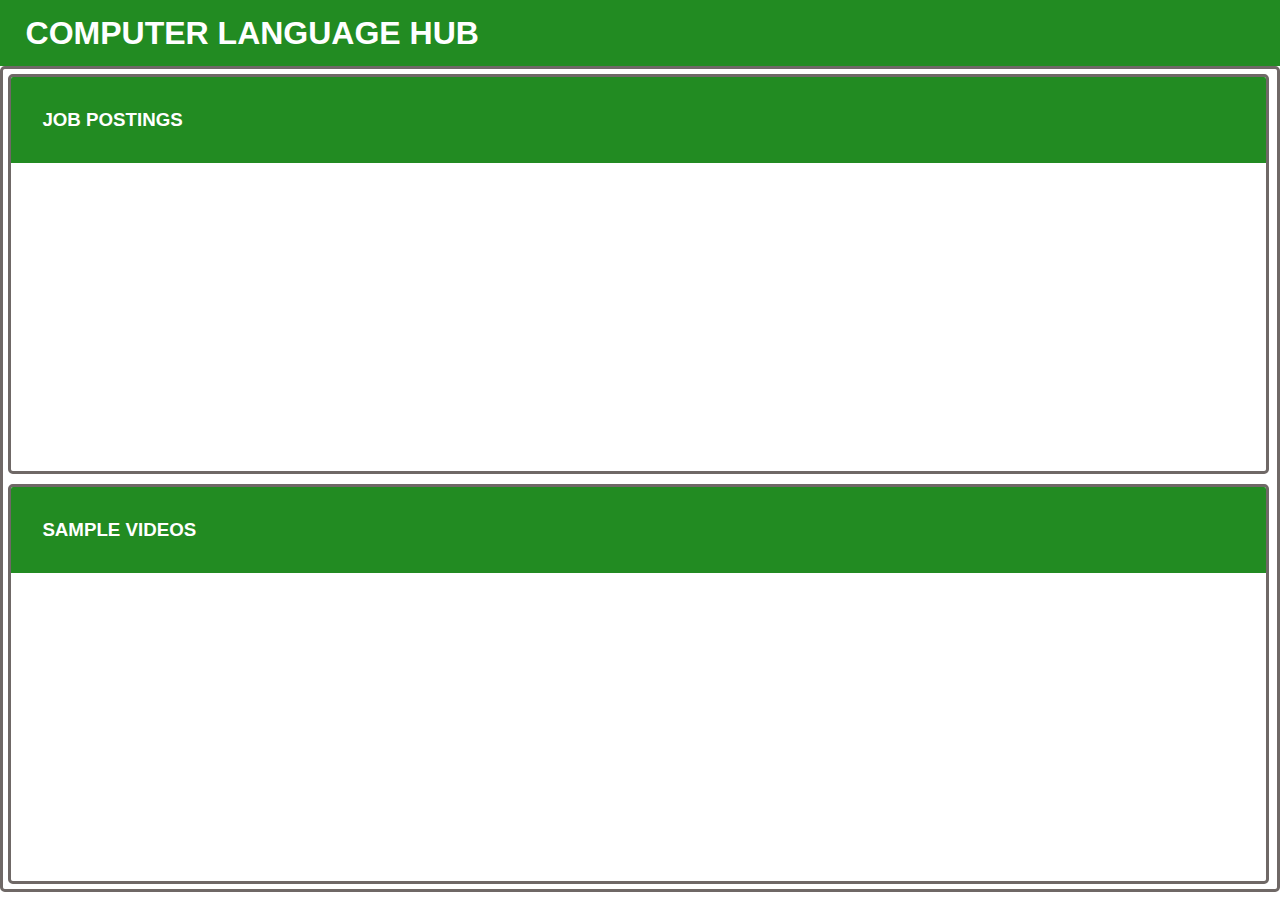
==== results.html @ cfae10c5 "Merge pull request #7 from ckyser1/secondhtml" ====
<!DOCTYPE html>
<html lang="en">
   
<head>
  <meta charset="UTF-8">
  <meta name="viewport" content="width=device-width, initial-scale=1.0">
  <meta http-equiv="X-UA-Compatible" content="ie=edge">
  <link rel="stylesheet" href="./css/style.css" />
  <title>Hub</title>
</head>

<body class="flex-column min-100-vh">
  <header class="title text-uppercase">
    <h1> Computer Language Hub</h1>
  </header>

  <main class="flex-row justify-space-between">
    <div class="container col-12">
<!-- this is the code for the drop down bar -->
      <section class="cardjb">
        <h3 class="card-header text-uppercase">Job Postings</h3>
        <ul>
        </ul>
      </section>

<!--end of search by language drop down -->
<!--start of search bar -->
    <div class="cardyt col-9">
        <h3 class="card-header text-uppercase">Sample videos</h3>
    </div>


<!--end of search bar -->
      
    </div>
  </main>

  <script src="./js/script.js"></script>

</script>
</body>

</html>
---- css/style.css ----
:root {
  --primary: white;
  --secondary: #9caea9;
  --tertiary: #788585;
  --light-dark: #6f6866;
  --dark: forestgreen;
  --border-radius: .3rem;
}

* {
  box-sizing: border-box;
}

body {
  background-color: var(--primary);
  margin: 0;
  padding: 0;
  font-family: "IBM Plex Sans", sans-serif;
  color: var(--dark);
  line-height: 1.5;
  font-size: 16px;
}

h1,
h2,
h3,
h4,
h5,
h6 {
  font-weight: 700;
  margin: 0;
  color: var(--primary);
  line-height: 1.25;
}

p {
  font-size: 1.2rem;
}

 .btn {
  font-size: 1.3rem;
  text-decoration:none;
  padding: 50px 5px;
  width: 100%;
  max-height:50px;
  display: block;
  margin: 5px 0 20px;
  border-radius: var(--border-radius);
  color: var(--primary);
  border: none;
  outline: none;
  background-color: var(--light-dark);
  box-shadow: 3px 3px var(--dark);
  transform: translate(-1px, -1px);
}

 .btn:hover {
  color: var(--primary);
  background-color: var(--tertiary);
  transform: translate(0, 0);
  box-shadow: 2px 2px var(--dark);
}

.btn-inline {
  display: inline;
}

.btn-back {
  border-radius: var(--border-radius);
  color: var(--primary);
  border: none;
  outline: none;
  background-color: var(--light-dark);
  box-shadow: 3px 3px var(--secondary);
  transform: translate(-1px, -1px);
  display: inline-block;
  width: auto;
  margin-top: 20px;
  padding: 15px;
  text-decoration: none;
  font-size: 1.2rem;
}

 .btn-back:hover {
  color: var(--primary);
  background-color: var(--tertiary);
  transform: translate(0, 0);
  box-shadow: 2px 2px var(--dark);
}

.title {
  padding: 1% 2%;
  background-color: var(--dark);
  color: var(--primary);
}

.app-title {
  font-size: 3rem;
  background-color: var(--primary);
  color: var(--dark);
  padding: 0 10px;
  display: inline-block;
  border-radius: var(--border-radius);
  box-shadow: 6px 5px var(--light-dark);
}

.list-group {
  padding: 0;
  list-style: none;
}

.list-item {
  margin-bottom: 10px;
  padding: 1.5%;
  border-radius: var(--border-radius);
  background-color: var(--light-dark);
  color: var(--primary);
  text-decoration: none;
}

.list-item:hover {
  background-color: var(--dark);
}

.status-icon {
  padding: 2px 5px;
  margin: 0 5px;
  background-color: rgba(255,255,255, 1);
  border-radius: var(--border-radius);
}

.icon-danger {
  color: rgb(255, 70, 70);
}

.icon-success {
  color: rgb(29, 255, 255);
}

/* CARDS */
.hero{
  border: 3px solid var(--light-dark);
  border-radius: var(--border-radius);
  height:300px;
  margin-left: 20px;
  margin: 5px;
  background-image: url("https://www.computersciencedegreehub.com/wp-content/uploads/2021/03/Brief-History-of-Programming-Languages.jpg");
  background-size: cover;
  background-position: center;
  position: relative;
}

.hero-header {
  color: var(--primary);
  background-color: var(--tertiary);
  padding: 1.5%;
  border-radius: calc(.18rem - 1px) calc(.18rem - 1px) 0 0;
  font-weight: 700;
  font-size: 20px;
  
}

.textbottom{
  position:absolute;
  bottom:0;
  left:0;
  margin-bottom: 5px;
  text-decoration: underline;
}

.container{
  height: 100%;
  border: 3px solid var(--light-dark);
  border-radius: var(--border-radius);
}


.card-dd {
  border: 3px solid var(--light-dark);
  border-radius: var(--border-radius);
  display:inline-block;
  width:75%;
  height:200px;
  margin-left: 20px;
  margin: 5px;
  background-color: var(--light-dark);
}

.dropdown-content {
  min-width: 160px;
  box-shadow: 0px 8px 16px 0px rgba(0,0,0,0.2);
  padding: 12px 16px;
  
}

.card-dd select{
  width: 100%;
  height: 32px;
}

.card-s {
  border: 3px solid var(--light-dark);
  border-radius: var(--border-radius);
  display:inline-block;
  width:75%;
  height:300px;
  margin-left: 20px;
  margin: 5px;
}

.card-s form input{
  width: 98%;
  height:48px;
  min-width: 160px;
  box-shadow: 0px 8px 16px 0px rgba(0,0,0,0.2);
  padding: 12px 16px;
  margin:2px;
}

.card-header {
  color: var(--primary);
  background-color: var(--dark);
  padding: 2.5%;
  border-radius: calc(.18rem - 1px) calc(.18rem - 1px) 0 0;
}

.card-body {
  padding: 2.5%;
}

.aside {
  border: 3px solid var(--light-dark);
  border-radius: var(--border-radius);
  margin-right:20px;
  clear: both;
  float: right;
  height: 100%;
  width: 20%;
  flex-wrap:wrap;
  margin-top:5px;
}

.cardjb {
  border: 3px solid var(--light-dark);
  border-radius: var(--border-radius);
  display:inline-block;
  width:99%;
  height:400px;
  margin: 5px;
}

.cardyt {
  border: 3px solid var(--light-dark);
  border-radius: var(--border-radius);
  display:inline-block;
  width:99%;
  height:400px;
  margin: 5px;
}

/* FORM */
.form-label,
.form-input,
.form-textarea {
  display: block;
}

.form-label {
  font-size: 1.1rem;
  margin: 0 0 0 5px;
}

.form-input {
  width: 100%;
  padding: 3%;
  margin: 5px 0;
  font-size: 1.2rem;
  border: 2px solid var(--light-dark);
  border-radius: var(--border-radius);
}

/* HEIGHT / WIDTH UTILS */
.min-100-vh {
  min-height: 100vh;
}

.min-100-vw {
  min-width: 100vw;
}

/* FONT UTILS */
.text-uppercase {
  text-transform: uppercase;
}


/* FLEX CONTENT */
.flex-row {
  display: flex;
  flex-wrap: wrap;
}

.flex-column {
  display: flex;
  flex-direction: column;
  flex-wrap: wrap;
}

.justify-space-between {
  justify-content: space-between;
}

.justify-space-around {
  justify-content: space-around;
}

.justify-flex-start {
  justify-content: flex-start
}

.justify-flex-end {
  justify-content: flex-end;
}

.justify-center {
  justify-content: center;
}

.align-stretch {
  align-items: stretch;
}

.align-end {
  align-items: flex-end;
}

.align-center {
  align-items: center;
}

.col-auto {
  flex-grow: 1;
}

.col-1 {
  flex: 0 0 calc(100% * 1 / 12 - 2%);
}

.col-2 {
  flex: 0 0 calc(100% * 2 / 12 - 2%);
}

.col-3 {
  flex: 0 0 calc(100% * 3 / 12 - 2%);
}

.col-4 {
  flex: 0 0 calc(100% * 4 / 12 - 2%);
}

.col-5 {
  flex: 0 0 calc(100% * 5 / 12 - 2%);
}

.col-6 {
  flex: 0 0 calc(100% * 6 / 12 - 2%);
}

.col-7 {
  flex: 0 0 calc(100% * 7 / 12 - 2%);
}

.col-8 {
  flex: 0 0 calc(100% * 8 / 12 - 2%);
}

.col-9 {
  flex: 0 0 calc(100% * 9 / 12 - 2%);
}

.col-10 {
  flex: 0 0 calc(100% * 10 / 12 - 2%);
}

.col-11 {
  flex: 0 0 calc(100% * 11 / 12 - 2%);
}

.col-12 {
  flex: 0 0 100%;
}

/* col-sm */
@media screen and (min-width: 640px) {
  .col-sm-1 {
    flex: 0 0 calc(100% * 1 / 12 - 2%);
  }

  .col-sm-2 {
    flex: 0 0 calc(100% * 2 / 12 - 2%);
  }

  .col-sm-3 {
    flex: 0 0 calc(100% * 3 / 12 - 2%);
  }

  .col-sm-4 {
    flex: 0 0 calc(100% * 4 / 12 - 2%);
  }

  .col-sm-5 {
    flex: 0 0 calc(100% * 5 / 12 - 2%);
  }

  .col-sm-6 {
    flex: 0 0 calc(100% * 6 / 12 - 2%);
  }

  .col-sm-7 {
    flex: 0 0 calc(100% * 7 / 12 - 2%);
  }

  .col-sm-8 {
    flex: 0 0 calc(100% * 8 / 12 - 2%);
  }

  .col-sm-9 {
    flex: 0 0 calc(100% * 9 / 12 - 2%);
  }

  .col-sm-10 {
    flex: 0 0 calc(100% * 10 / 12 - 2%);
  }

  .col-sm-11 {
    flex: 0 0 calc(100% * 11 / 12 - 2%);
  }

  .col-sm-12 {
    flex: 0 0 100%;
  }
}


/* col-md */
@media screen and (min-width: 768px) {
  .col-md-1 {
    flex: 0 0 calc(100% * 1 / 12 - 2%);
  }

  .col-md-2 {
    flex: 0 0 calc(100% * 2 / 12 - 2%);
  }

  .col-md-3 {
    flex: 0 0 calc(100% * 3 / 12 - 2%);
  }

  .col-md-4 {
    flex: 0 0 calc(100% * 4 / 12 - 2%);
  }

  .col-md-5 {
    flex: 0 0 calc(100% * 5 / 12 - 2%);
  }

  .col-md-6 {
    flex: 0 0 calc(100% * 6 / 12 - 2%);
  }

  .col-md-7 {
    flex: 0 0 calc(100% * 7 / 12 - 2%);
  }

  .col-md-8 {
    flex: 0 0 calc(100% * 8 / 12 - 2%);
  }

  .col-md-9 {
    flex: 0 0 calc(100% * 9 / 12 - 2%);
  }

  .col-md-10 {
    flex: 0 0 calc(100% * 10 / 12 - 2%);
  }

  .col-md-11 {
    flex: 0 0 calc(100% * 11 / 12 - 2%);
  }

  .col-md-12 {
    flex: 0 0 100%;
  }
}

/* col-lg */
@media screen and (min-width: 992px) {
  .col-lg-1 {
    flex: 0 0 calc(100% * 1 / 12 - 2%);
  }

  .col-lg-2 {
    flex: 0 0 calc(100% * 2 / 12 - 2%);
  }

  .col-lg-3 {
    flex: 0 0 calc(100% * 3 / 12 - 2%);
  }

  .col-lg-4 {
    flex: 0 0 calc(100% * 4 / 12 - 2%);
  }

  .col-lg-5 {
    flex: 0 0 calc(100% * 5 / 12 - 2%);
  }

  .col-lg-6 {
    flex: 0 0 calc(100% * 6 / 12 - 2%);
  }

  .col-lg-7 {
    flex: 0 0 calc(100% * 7 / 12 - 2%);
  }

  .col-lg-8 {
    flex: 0 0 calc(100% * 8 / 12 - 2%);
  }

  .col-lg-9 {
    flex: 0 0 calc(100% * 9 / 12 - 2%);
  }

  .col-lg-10 {
    flex: 0 0 calc(100% * 10 / 12 - 2%);
  }

  .col-lg-11 {
    flex: 0 0 calc(100% * 11 / 12 - 2%);
  }

  .col-lg-12 {
    flex: 0 0 100%;
  }
}

/* col-xl */
@media screen and (min-width: 1200px) {
  .col-xl-1 {
    flex: 0 0 calc(100% * 1 / 12 - 2%);
  }

  .col-xl-2 {
    flex: 0 0 calc(100% * 2 / 12 - 2%);
  }

  .col-xl-3 {
    flex: 0 0 calc(100% * 3 / 12 - 2%);
  }

  .col-xl-4 {
    flex: 0 0 calc(100% * 4 / 12 - 2%);
  }

  .col-xl-5 {
    flex: 0 0 calc(100% * 5 / 12 - 2%);
  }

  .col-xl-6 {
    flex: 0 0 calc(100% * 6 / 12 - 2%);
  }

  .col-xl-7 {
    flex: 0 0 calc(100% * 7 / 12 - 2%);
  }

  .col-xl-8 {
    flex: 0 0 calc(100% * 8 / 12 - 2%);
  }

  .col-xl-9 {
    flex: 0 0 calc(100% * 9 / 12 - 2%);
  }

  .col-xl-10 {
    flex: 0 0 calc(100% * 10 / 12 - 2%);
  }

  .col-xl-11 {
    flex: 0 0 calc(100% * 11 / 12 - 2%);
  }

  .col-xl-12 {
    flex: 0 0 100%;
  }
}
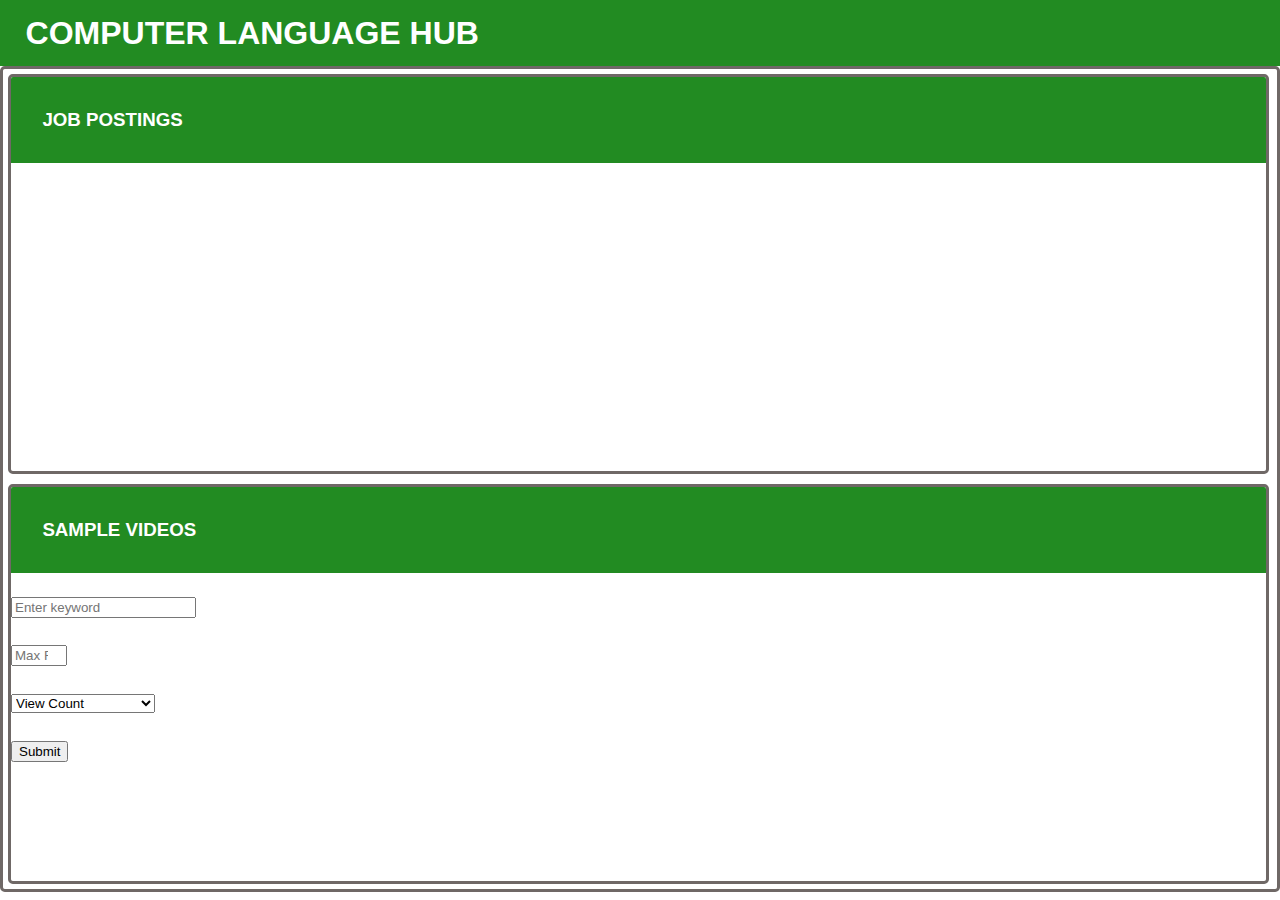
==== commit 2c9431fc: "pull after ianfeature" ====
--- a/results.html
+++ b/results.html
@@ -27,6 +27,25 @@
 <!--start of search bar -->
     <div class="cardyt col-9">
         <h3 class="card-header text-uppercase">Sample videos</h3>
+        <form id="yt-form">
+            <p><input type="text" id="keyword-input" placeholder="Enter keyword" required></p>
+            <p><input type="number" id="maxresult-input" placeholder="Max Results" min="1" max="50" required></p>
+            <p>
+                <select id="order-input" required>
+                    <option value="">--SELECT ORDER--</option>
+                    <option value="date">Date</option>
+                    <option value="rating">Rating</option>
+                    <option value="relevance">Relevance</option>
+                    <option value="title">Title</option>
+                    <option value="viewCount" selected>View Count</option>
+                </select>
+            </p>
+            <p>
+                <input type="submit" value="Submit">
+            </p>
+        </form>
+       
+        <div id="videoListContainer"></div>
     </div>
 
 
@@ -35,9 +54,12 @@
     </div>
   </main>
 
+  <script src="https://apis.google.com/js/api.js"></script>
+  <script src="https://cdnjs.cloudflare.com/ajax/libs/jquery/3.5.1/jquery.min.js"></script>
   <script src="./js/script.js"></script>
+  
 
-</script>
+
 </body>
 
 </html>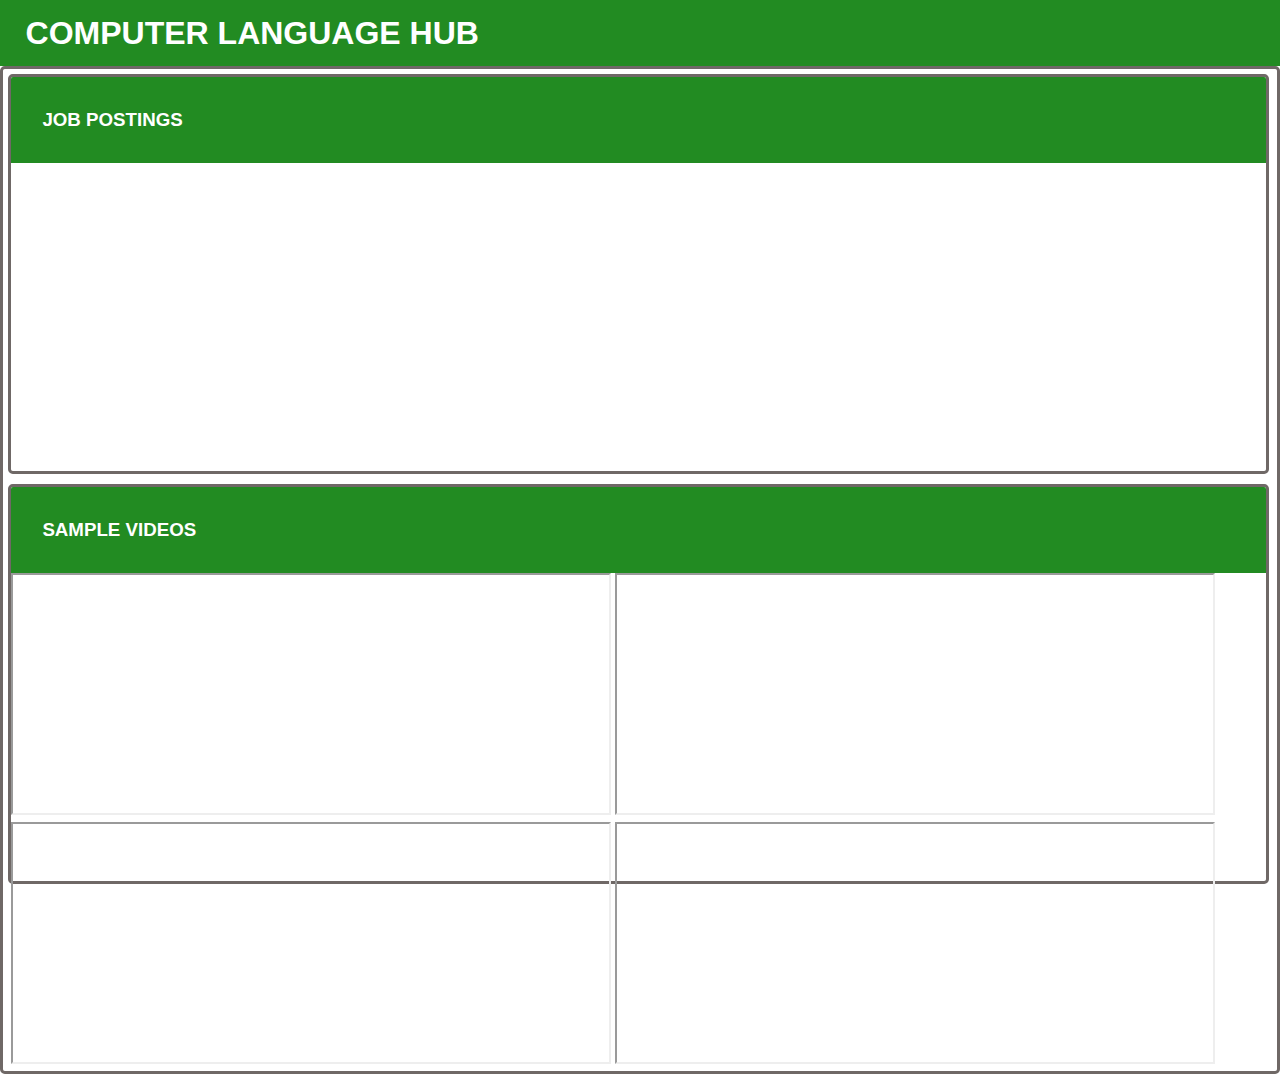
==== commit 2ed4088e: "Merge pull request #9 from ckyser1/ian_feature" ====
--- a/results.html
+++ b/results.html
@@ -27,39 +27,33 @@
 <!--start of search bar -->
     <div class="cardyt col-9">
         <h3 class="card-header text-uppercase">Sample videos</h3>
-        <form id="yt-form">
-            <p><input type="text" id="keyword-input" placeholder="Enter keyword" required></p>
-            <p><input type="number" id="maxresult-input" placeholder="Max Results" min="1" max="50" required></p>
-            <p>
-                <select id="order-input" required>
-                    <option value="">--SELECT ORDER--</option>
-                    <option value="date">Date</option>
-                    <option value="rating">Rating</option>
-                    <option value="relevance">Relevance</option>
-                    <option value="title">Title</option>
-                    <option value="viewCount" selected>View Count</option>
-                </select>
-            </p>
-            <p>
-                <input type="submit" value="Submit">
-            </p>
-        </form>
-       
-        <div id="videoListContainer"></div>
+        <iframe width="600" height="242"
+  src="https://www.youtube.com/embed/FqmB-Zj2-PA">
+  </iframe>
+  <iframe width="600" height="242"
+  src="https://www.youtube.com/embed/1PnVor36_40">
+  </iframe>
+  <iframe width="600" height="242"
+  src="https://www.youtube.com/embed/8I_rdnBLlgg">
+  </iframe>
+  <iframe width="600" height="242"
+  src="https://www.youtube.com/embed/Qhaz36TZG5Y">
+  </iframe>
     </div>
+<div>
+  
 
+
+</div>
 
 <!--end of search bar -->
       
     </div>
   </main>
 
-  <script src="https://apis.google.com/js/api.js"></script>
-  <script src="https://cdnjs.cloudflare.com/ajax/libs/jquery/3.5.1/jquery.min.js"></script>
   <script src="./js/script.js"></script>
-  
 
-
+</script>
 </body>
 
 </html>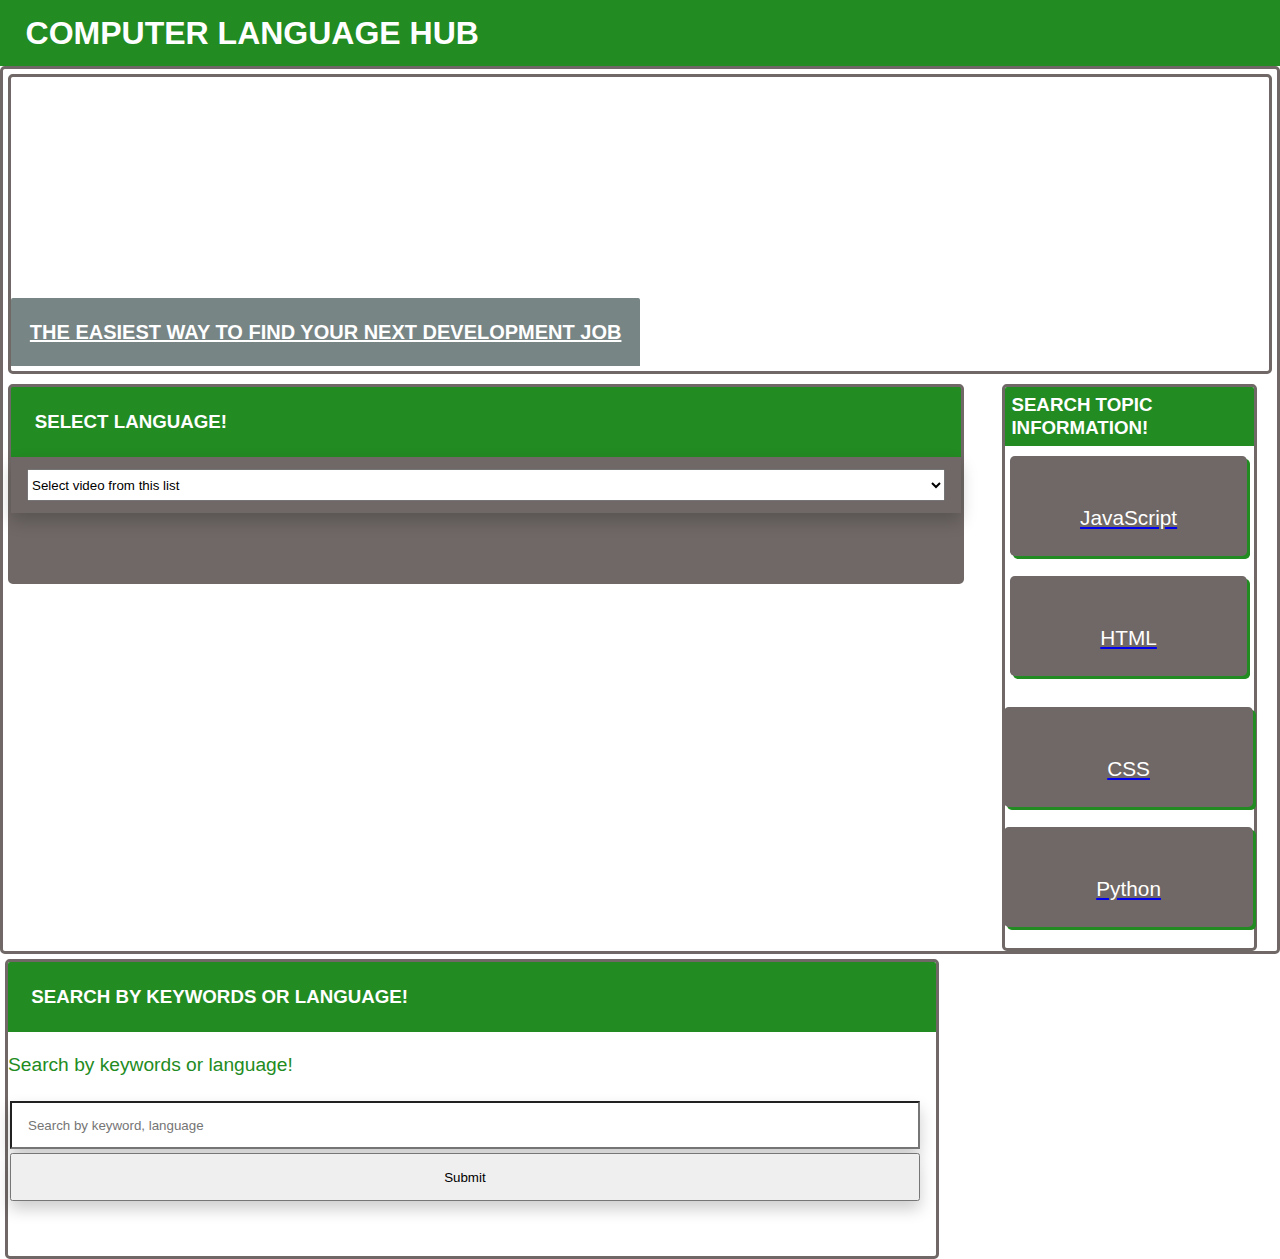
==== commit df2d37ac: "adding new js" ====
--- a/results.html
+++ b/results.html
@@ -26,7 +26,7 @@
 <!--end of search by language drop down -->
 <!--start of search bar -->
     <div class="cardyt col-9">
-        <h3 class="card-header text-uppercase">Sample videos</h3>
+        <h3 class="card-header text-uppercase videos">Sample videos</h3>
         <iframe width="600" height="242"
   src="https://www.youtube.com/embed/FqmB-Zj2-PA">
   </iframe>
@@ -51,8 +51,8 @@
     </div>
   </main>
 
-  <script src="./js/script.js"></script>
 
+<script src="./results.js"></script>
 </script>
 </body>
 
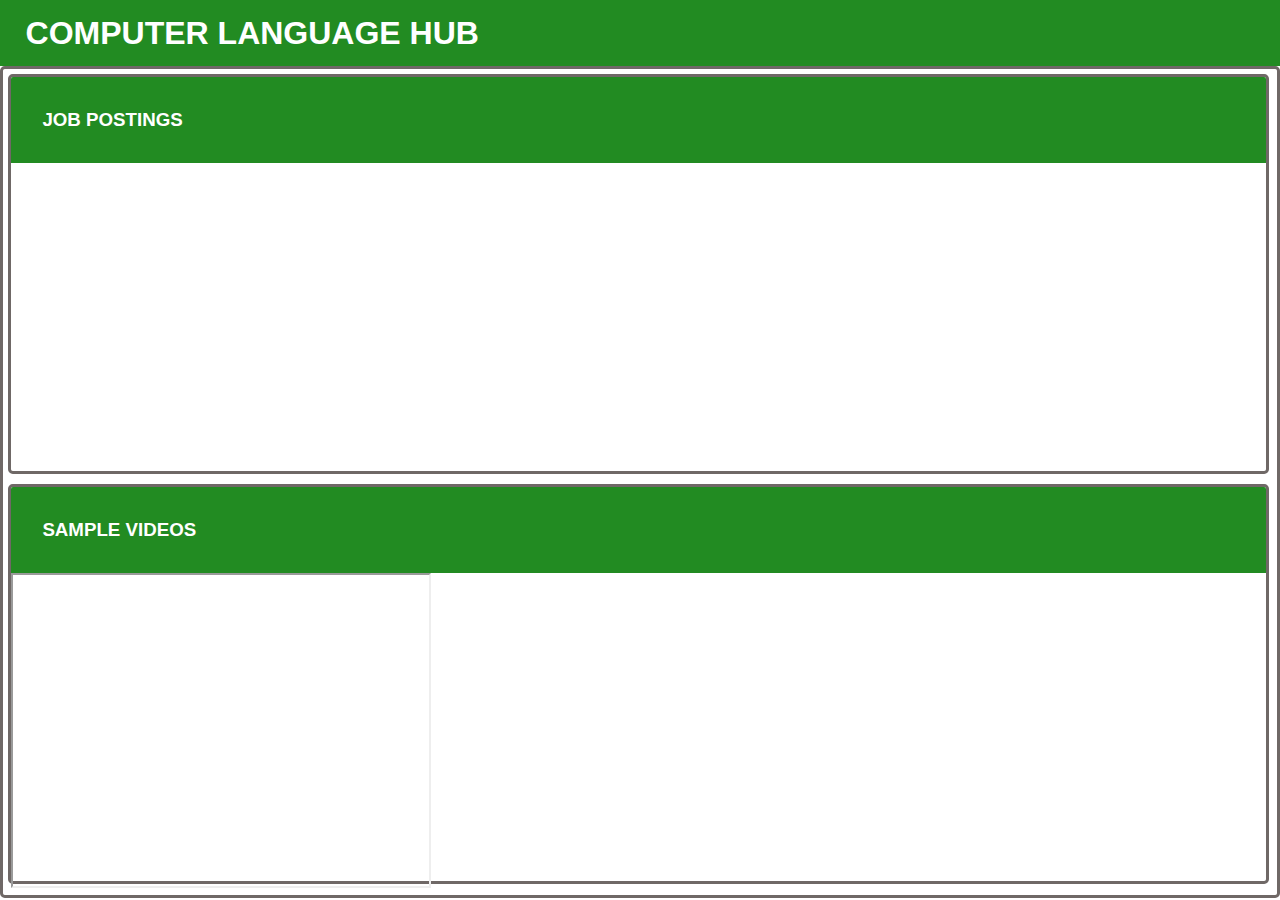
==== commit cb07f897: "updating" ====
--- a/results.html
+++ b/results.html
@@ -19,41 +19,26 @@
 <!-- this is the code for the drop down bar -->
       <section class="cardjb">
         <h3 class="card-header text-uppercase">Job Postings</h3>
-        <ul>
-        </ul>
+        <div id="jobscontainer"></div>
       </section>
 
 <!--end of search by language drop down -->
 <!--start of search bar -->
     <div class="cardyt col-9">
-        <h3 class="card-header text-uppercase videos">Sample videos</h3>
-        <iframe width="600" height="242"
-  src="https://www.youtube.com/embed/FqmB-Zj2-PA">
-  </iframe>
-  <iframe width="600" height="242"
-  src="https://www.youtube.com/embed/1PnVor36_40">
-  </iframe>
-  <iframe width="600" height="242"
-  src="https://www.youtube.com/embed/8I_rdnBLlgg">
-  </iframe>
-  <iframe width="600" height="242"
-  src="https://www.youtube.com/embed/Qhaz36TZG5Y">
-  </iframe>
+        <h3 class="card-header text-uppercase">Sample videos</h3>
+        <form id="yt-form">
+            <div id="videoListContainer"></div>
+            <iframe width="420" height="315"src="https://www.youtube.com/embed/tgbNymZ7vqY"></iframe>
+          </form>
     </div>
-<div>
+  </main>
+
+  <script src="https://apis.google.com/js/api.js"></script>
+  <script src="https://cdnjs.cloudflare.com/ajax/libs/jquery/3.5.1/jquery.min.js"></script>
+  <script src="./js/script.js"></script>
   
 
 
-</div>
-
-<!--end of search bar -->
-      
-    </div>
-  </main>
-
-
-<script src="./results.js"></script>
-</script>
 </body>
 
 </html>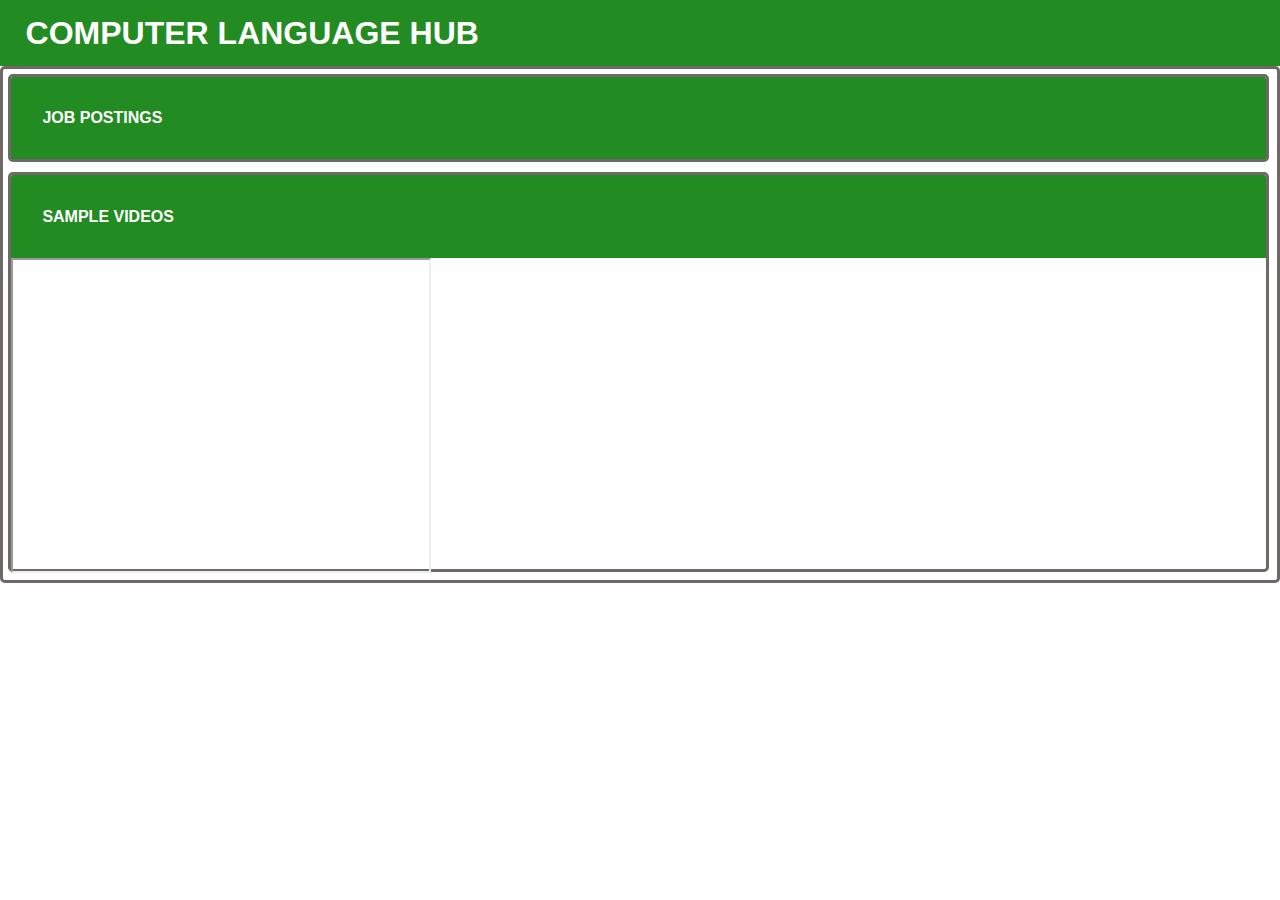
==== commit 53ea1442: "retooled site" ====
--- a/results.html
+++ b/results.html
@@ -19,17 +19,21 @@
 <!-- this is the code for the drop down bar -->
       <section class="cardjb">
         <h3 class="card-header text-uppercase">Job Postings</h3>
-        <div id="jobscontainer"></div>
+          <div id="jobscontainer1"></div>
+          <div id="jobscontainer2"></div>
+          <div id="jobscontainer3"></div>
       </section>
 
 <!--end of search by language drop down -->
 <!--start of search bar -->
-    <div class="cardyt col-9">
-        <h3 class="card-header text-uppercase">Sample videos</h3>
-        <form id="yt-form">
-            <div id="videoListContainer"></div>
-            <iframe width="420" height="315"src="https://www.youtube.com/embed/tgbNymZ7vqY"></iframe>
-          </form>
+      <div class="cardyt col-9">
+          <h3 class="card-header text-uppercase">Sample videos</h3>
+          <form id="yt-form">
+              <div id="videoListContainer"></div>
+              <iframe width="420" height="315"src="https://www.youtube.com/embed/tgbNymZ7vqY"></iframe>
+            </form>
+      </div>
+
     </div>
   </main>
 
--- a/css/style.css
+++ b/css/style.css
@@ -54,6 +54,21 @@
   transform: translate(-1px, -1px);
 }
 
+.s-btn {
+  font-size: 1.3rem;
+  text-decoration:none;
+  padding: 20px;
+  width: 20%;
+  max-height:20px;
+  margin: 5px;
+  border-radius: var(--border-radius);
+  color: var(--primary);
+  outline: none;
+  background-color: var(--light-dark);
+  box-shadow: 3px 3px var(--dark);
+  line-height: 2px;
+}
+
  .btn:hover {
   color: var(--primary);
   background-color: var(--tertiary);
@@ -65,28 +80,6 @@
   display: inline;
 }
 
-.btn-back {
-  border-radius: var(--border-radius);
-  color: var(--primary);
-  border: none;
-  outline: none;
-  background-color: var(--light-dark);
-  box-shadow: 3px 3px var(--secondary);
-  transform: translate(-1px, -1px);
-  display: inline-block;
-  width: auto;
-  margin-top: 20px;
-  padding: 15px;
-  text-decoration: none;
-  font-size: 1.2rem;
-}
-
- .btn-back:hover {
-  color: var(--primary);
-  background-color: var(--tertiary);
-  transform: translate(0, 0);
-  box-shadow: 2px 2px var(--dark);
-}
 
 .title {
   padding: 1% 2%;
@@ -180,10 +173,11 @@
   border-radius: var(--border-radius);
   display:inline-block;
   width:75%;
-  height:200px;
+  min-height:200px;
+  max-height: 220px;
   margin-left: 20px;
   margin: 5px;
-  background-color: var(--light-dark);
+  background-color: var(--primary);
 }
 
 .dropdown-content {
@@ -203,7 +197,7 @@
   border-radius: var(--border-radius);
   display:inline-block;
   width:75%;
-  height:300px;
+  min-height:320px;
   margin-left: 20px;
   margin: 5px;
 }
@@ -231,7 +225,7 @@
 .aside {
   border: 3px solid var(--light-dark);
   border-radius: var(--border-radius);
-  margin-right:20px;
+  word-break: break-word;
   clear: both;
   float: right;
   height: 100%;
@@ -245,8 +239,17 @@
   border-radius: var(--border-radius);
   display:inline-block;
   width:99%;
-  height:400px;
   margin: 5px;
+  color: var(--light-dark);
+}
+
+
+.minicardjb{
+  border: 3px solid var(--light-dark);
+  border-radius: var(--border-radius);
+  margin: 5px;
+  color: var(--primary);
+  background-color: var(--tertiary);
 }
 
 .cardyt {
@@ -391,7 +394,19 @@
 }
 
 /* col-sm */
-@media screen and (min-width: 640px) {
+@media screen and (min-width: 375px) {
+
+  h3 {
+    font-size: 12px;
+  }
+
+  .btn{
+    font-size: 12px;
+  }
+
+  .s-btn{
+    font-size: 12px;
+  }
   .col-sm-1 {
     flex: 0 0 calc(100% * 1 / 12 - 2%);
   }
@@ -444,6 +459,17 @@
 
 /* col-md */
 @media screen and (min-width: 768px) {
+  h3 {
+    font-size: 16px;
+  }
+
+  .btn{
+    font-size: 16px;
+  }
+
+  .s-btn{
+    font-size: 16px;
+  }
   .col-md-1 {
     flex: 0 0 calc(100% * 1 / 12 - 2%);
   }
@@ -546,6 +572,7 @@
 
 /* col-xl */
 @media screen and (min-width: 1200px) {
+  
   .col-xl-1 {
     flex: 0 0 calc(100% * 1 / 12 - 2%);
   }
